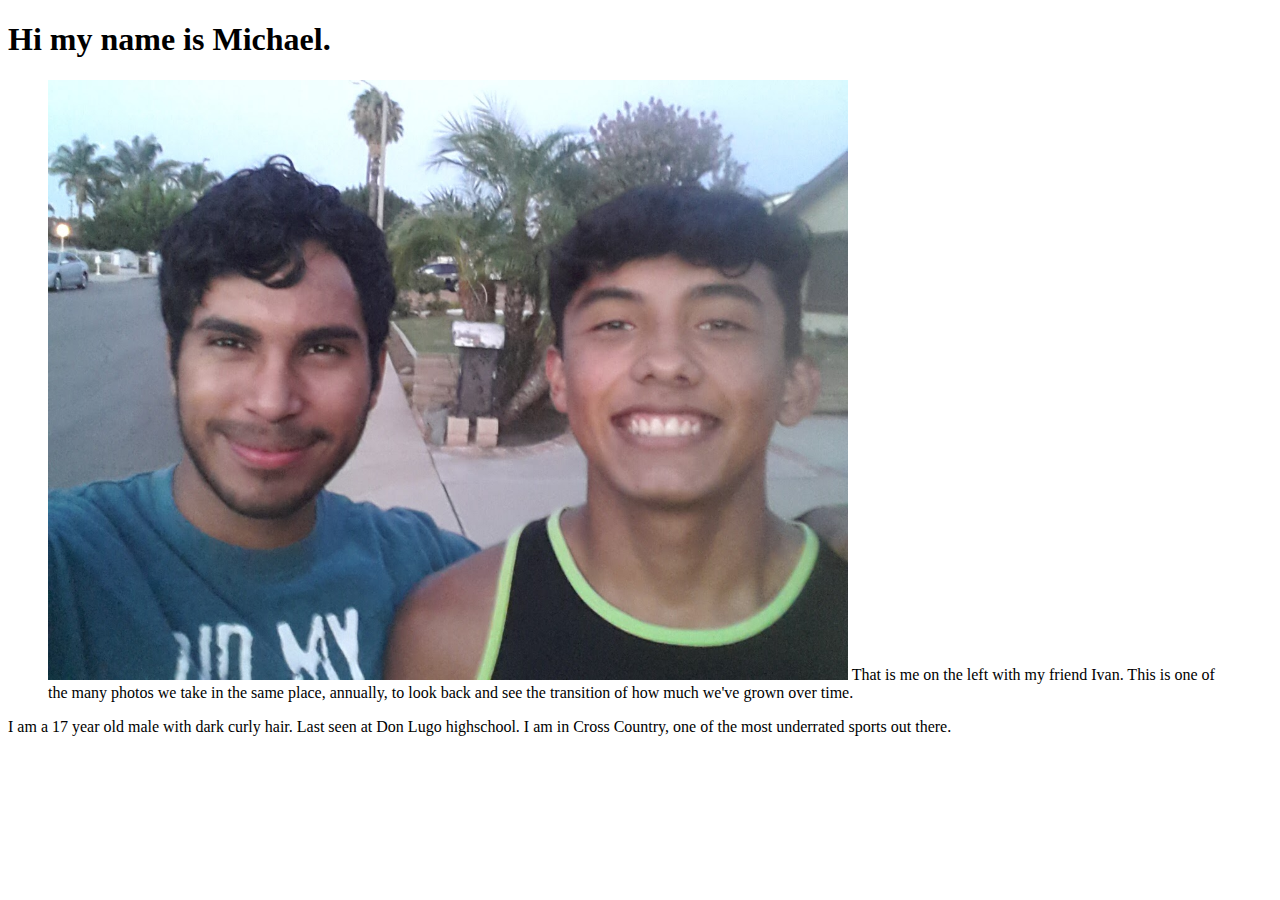
==== aboutme.html @ f38585a8 "added stuff" ====
<!DOCTYPE html>
<html> 
    <head>
        <meta charset="utf-8">
        <title>This is my about me page</title>
    </head>
    <body>
        <h1>Hi my name is Michael.</h1>
        <figure>
            <img src="images/me.jpg"
                alt="Photo of me that I use in most of my photoshops."
                height="600"
                width="800">
            <figcapture> That is me on the left with my friend Ivan. This is one of the many photos we take in the same place, annually, to look back and see the transition of how much we've grown over time.</figcapture>
        </figure>
        <p>I am a 17 year old male with dark curly hair. Last seen at Don Lugo highschool.
        I am in Cross Country, one of the most underrated sports out there.</p>
    </body>
    </html>
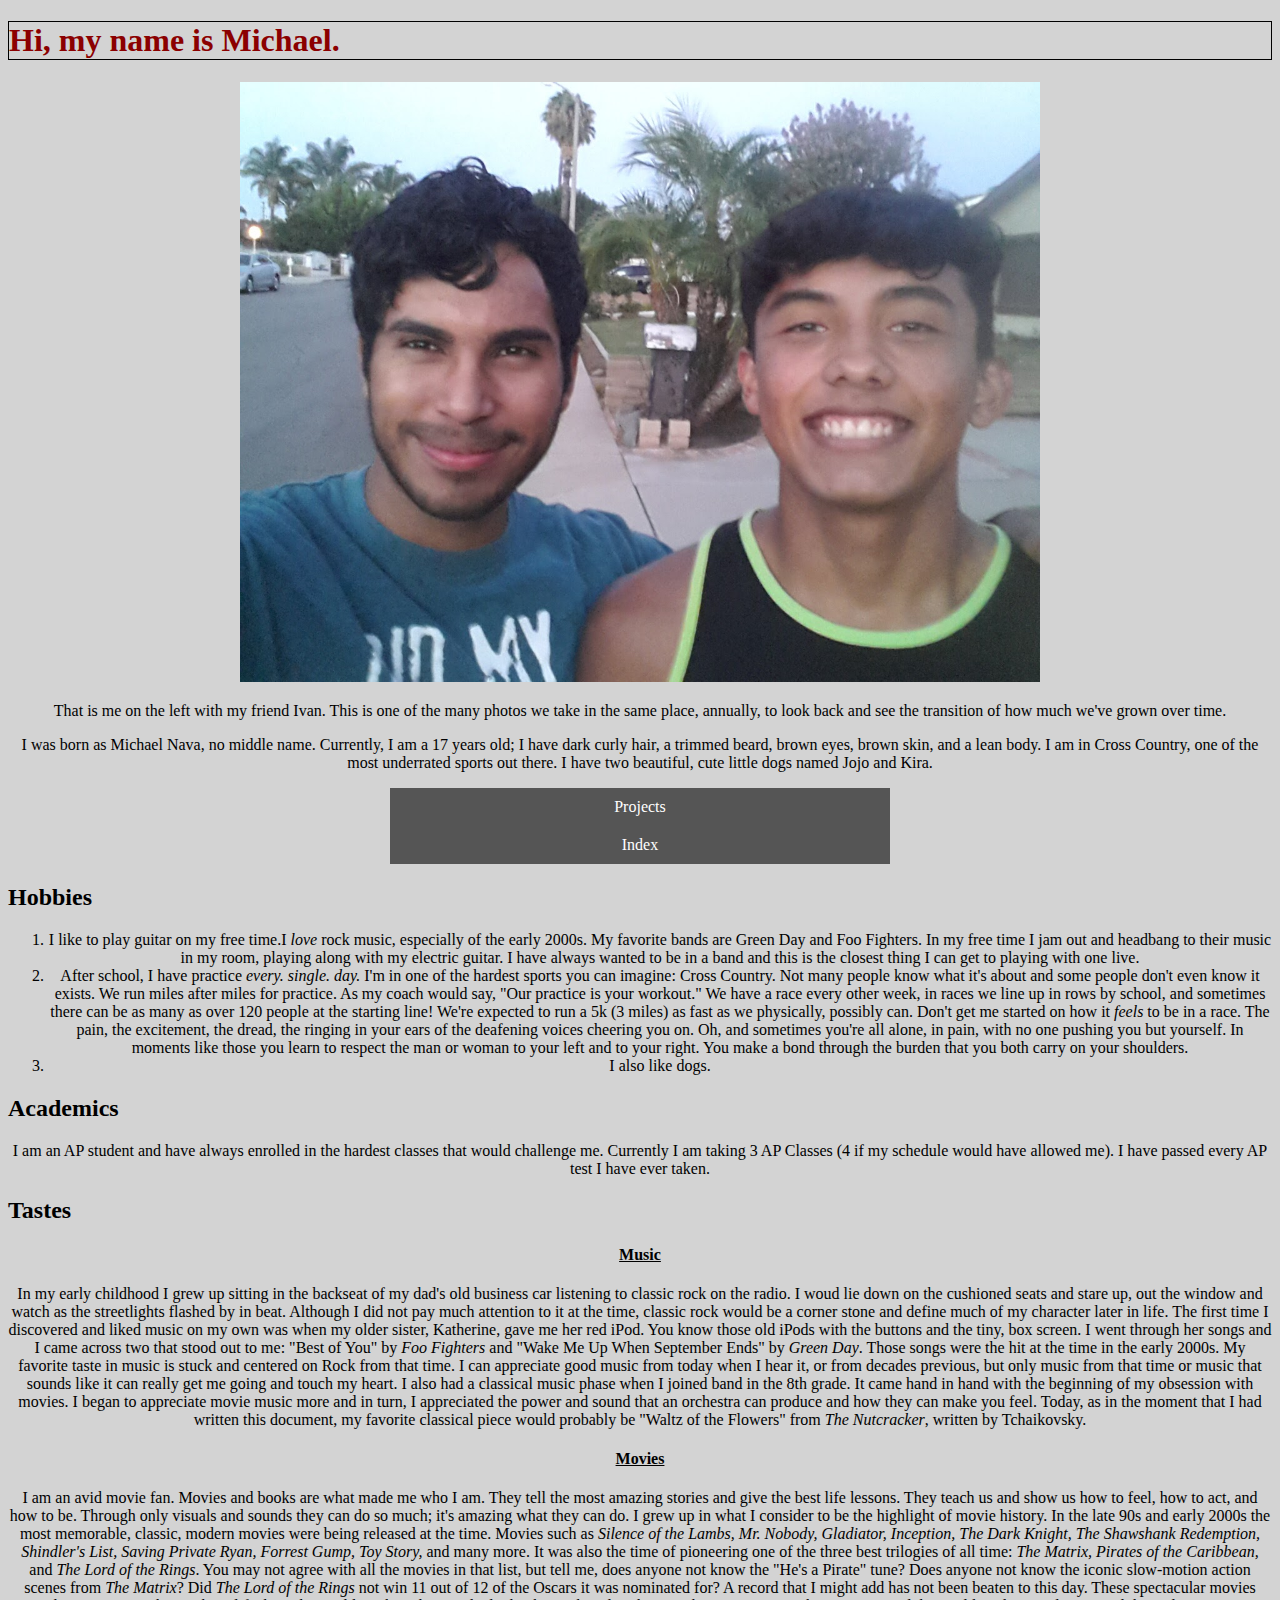
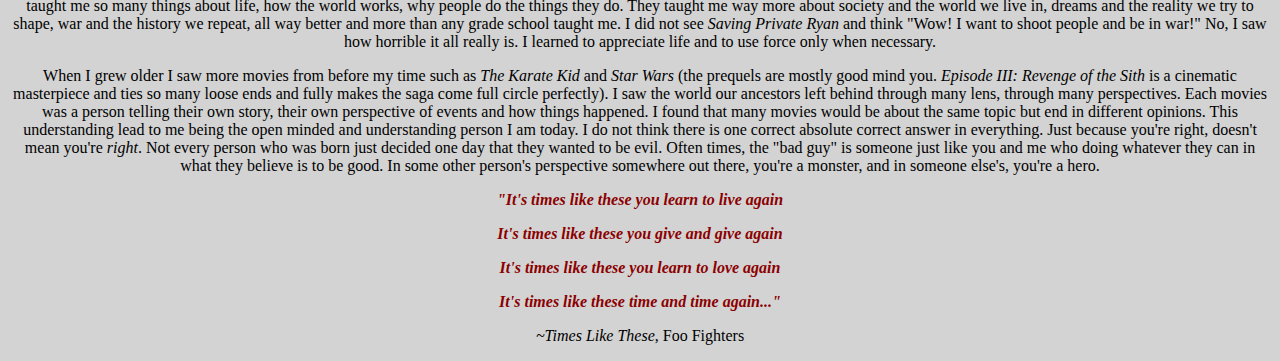
==== commit 4f6dc5bf: "final portfolio" ====
--- a/aboutme.html
+++ b/aboutme.html
@@ -2,18 +2,74 @@
 <html> 
     <head>
         <meta charset="utf-8">
-        <title>This is my about me page</title>
+        <title>This is my "about me" page</title>
+        <link rel="stylesheet" href="styles/style.css">
     </head>
-    <body>
-        <h1>Hi my name is Michael.</h1>
-        <figure>
+    <style>
+    ul {
+        list-style-type: none;
+        margin: 100;
+        width: 500px;
+        background-color: #555;
+        padding: 0;
+        }
+    li a {
+            display: block;
+            color: #FFF;
+            padding: 10px 150px;
+            text-decoration: none;
+        }
+    li a:hover {
+            background-color: #555;
+            color: #000;
+        }
+    </style>
+        <h1>Hi, my name is Michael.</h1>
+        <center><figure>
             <img src="images/me.jpg"
                 alt="Photo of me that I use in most of my photoshops."
                 height="600"
                 width="800">
+            <p>
             <figcapture> That is me on the left with my friend Ivan. This is one of the many photos we take in the same place, annually, to look back and see the transition of how much we've grown over time.</figcapture>
+            </p>
         </figure>
-        <p>I am a 17 year old male with dark curly hair. Last seen at Don Lugo highschool.
-        I am in Cross Country, one of the most underrated sports out there.</p>
+        <p>
+            I was born as Michael Nava, no middle name. Currently, I am a 17 years old; I have dark curly hair, a trimmed beard, brown eyes, brown skin, and a lean body. 
+            I am in Cross Country, one of the most underrated sports out there. I have two beautiful, cute little dogs named Jojo and Kira.
+        </p>
+        <ul>
+             <li><a href="projects.html">Projects</a></li>
+             <li><a href="index.html">Index</a></li>
+         </ul></center>
+        <h2>Hobbies</h2>
+        <center><p>
+            <ol>
+                <li>I like to play guitar on my free time.I <em>love</em> rock music, especially of the early 2000s. My favorite bands are Green Day and Foo Fighters. In my free time I jam out and headbang to their music in my room, playing along with my electric guitar. I have always wanted to be in a band and this is the closest thing I can get to playing with one live.</li>
+                <li>After school, I have practice <em>every. single. day.</em> I'm in one of the hardest sports you can imagine: Cross Country. Not many people know what it's about and some people don't even know it exists. We run miles after miles for practice. As my coach would say, "Our practice is your workout." We have a race every other week, in races we line up in rows by school, and sometimes there can be as many as over 120 people at the starting line! We're expected to run a 5k (3 miles) as fast as we physically, possibly can. Don't get me started on how it <em>feels</em> to be in a race. The pain, the excitement, the dread, the ringing in your ears of the deafening voices cheering you on. Oh, and sometimes you're all alone, in pain, with no one pushing you but yourself. In moments like those you learn to respect the man or woman to your left and to your right. You make a bond through the burden that you both carry on your shoulders.
+                <li>I also like dogs.
+            </ol>
+        </p></center>
+        <h2>Academics</h2>
+        <center><p>
+            I am an AP student and have always enrolled in the hardest classes that would challenge me. Currently I am taking 3 AP Classes (4 if my schedule would have allowed me). I have passed every AP test I have ever taken.
+        </p></center>
+        <h2>Tastes</h2>
+        <center>
+        <h4><u>Music</u></h4>
+        <p>
+            In my early childhood I grew up sitting in the backseat of my dad's old business car listening to classic rock on the radio. I woud lie down on the cushioned seats and stare up, out the window and watch as the streetlights flashed by in beat. Although I did not pay much attention to it at the time, classic rock would be a corner stone and define much of my character later in life. The first time I discovered and liked music on my own was when my older sister, Katherine, gave me her red iPod. You know those old iPods with the buttons and the tiny, box screen. I went through her songs and I came across two that stood out to me: "Best of You" by <em>Foo Fighters</em> and "Wake Me Up When September Ends" by <em>Green Day</em>. Those songs were the hit at the time in the early 2000s. My favorite taste in music is stuck and centered on Rock from that time. I can appreciate good music from today when I hear it, or from decades previous, but only music from that time or music that sounds like it can really get me going and touch my heart. I also had a classical music phase when I joined band in the 8th grade. It came hand in hand with the beginning of my obsession with movies. I began to appreciate movie music more and in turn, I appreciated the power and sound that an orchestra can produce and how they can make you feel. Today, as in the moment that I had written this document, my favorite classical piece would probably be "Waltz of the Flowers" from <em>The Nutcracker</em>, written by Tchaikovsky.
+        </p>
+        <h4><u>Movies</u></h4>
+        <p>
+            I am an avid movie fan. Movies and books are what made me who I am. They tell the most amazing stories and give the best life lessons. They teach us and show us how to feel, how to act, and how to be. Through only visuals and sounds they can do so much; it's amazing what they can do. I grew up in what I consider to be the highlight of movie history. In the late 90s and early 2000s the most memorable, classic, modern movies were being released at the time. Movies such as <em>Silence of the Lambs, Mr. Nobody, Gladiator, Inception, The Dark Knight, The Shawshank Redemption, Shindler's List, Saving Private Ryan, Forrest Gump, Toy Story, </em> and many more. It was also the time of pioneering one of the three best trilogies of all time: <em>The Matrix, Pirates of the Caribbean,</em> and <em>The Lord of the Rings</em>. You may not agree with all the movies in that list, but tell me, does anyone not know the "He's a Pirate" tune? Does anyone not know the iconic slow-motion action scenes from <em>The Matrix</em>? Did <em>The Lord of the Rings</em> not win 11 out of 12 of the Oscars it was nominated for? A record that I might add has not been beaten to this day. These spectacular movies taught me so many things about life, how the world works, why people do the things they do. They taught me way more about society and the world we live in, dreams and the reality we try to shape, war and the history we repeat, all way better and more than any grade school taught me. I did not see <em>Saving Private Ryan</em> and think "Wow! I want to shoot people and be in war!" No, I saw how horrible it all really is. I learned to appreciate life and to use force only when necessary. 
+        <p>
+            When I grew older I saw more movies from before my time such as <em>The Karate Kid</em> and <em>Star Wars</em> (the prequels are mostly good mind you. <em>Episode III: Revenge of the Sith</em> is a cinematic masterpiece and ties so many loose ends and fully makes the saga come full circle perfectly). I saw the world our ancestors left behind through many lens, through many perspectives. Each movies was a person telling their own story, their own perspective of events and how things happened. I found that many movies would be about the same topic but end in different opinions. This understanding lead to me being the open minded and understanding person I am today. I do not think there is one correct absolute correct answer in everything. Just because you're right, doesn't mean you're <em>right</em>. Not every person who was born just decided one day that they wanted to be evil. Often times, the "bad guy" is someone just like you and me who doing whatever they can in what they believe is to be good. In some other person's perspective somewhere out there, you're a monster, and in someone else's, you're a hero.
+        </p>
+        <p style="color:darkred;"><em><b>"It's times like these you learn to live again
+        <p style="color:darkred;">It's times like these you give and give again</p>
+        <p style="color:darkred;">It's times like these you learn to love again</p>
+        <p style="color:darkred;">It's times like these time and time again..."</p></b></em></p>
+        <p><em>~Times Like These</em>, Foo Fighters</p></center>
     </body>
     </html>--- a/styles/style.css
+++ b/styles/style.css
@@ -0,0 +1,9 @@
+h1 {
+  color: darkred;
+  background-color: lightgray;
+  border: 1px solid black;
+}
+
+html {
+  background-color: lightgray;
+}